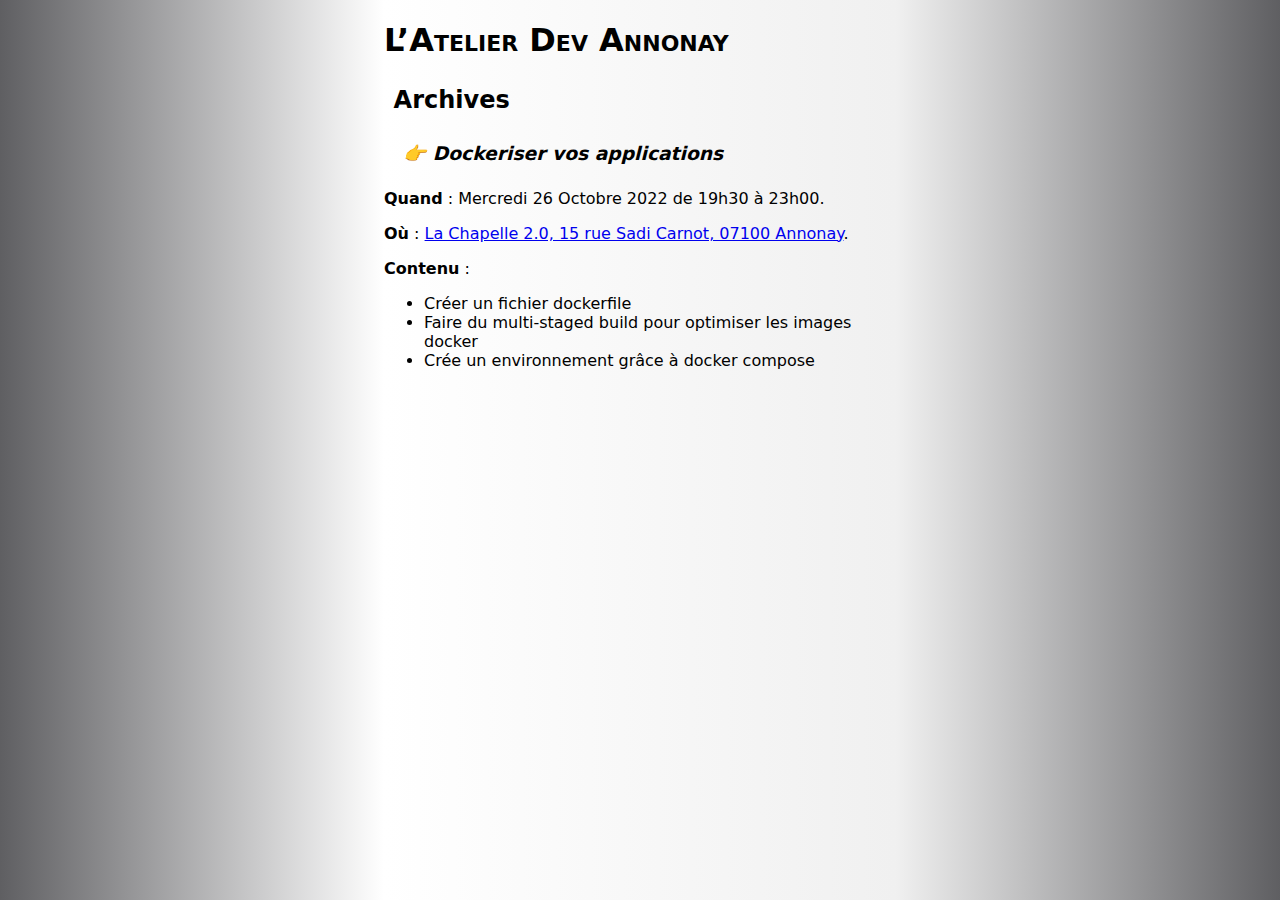
==== archives.html @ 3482b718 "Archive 2022-10 session" ====
<!doctype html>
<html lang="en">

<head>
    <meta charset="utf-8">
    <title>Archives - ADA</title>
    <link rel="stylesheet" href="style.css">
</head>

<body>
    <h1 id="latelier-dev-annonay">L’Atelier Dev Annonay</h1>
    <h2 id="archives">Archives</h2>
    <h3 id="dockeriser-vos-applications">Dockeriser vos applications</h3>
    <p><strong>Quand</strong> : Mercredi 26 Octobre 2022 de 19h30 à 23h00.</p>
    <p><strong>Où</strong> : <a href="https://goo.gl/maps/TV4A3xtCcQDWNDC16">La Chapelle 2.0, 15 rue Sadi Carnot, 07100 Annonay</a>.</p>
    <p><strong>Contenu</strong> :</p>
    <ul>
    <li>Créer un fichier dockerfile</li>
    <li>Faire du multi-staged build pour optimiser les images docker</li>
    <li>Crée un environnement grâce à docker compose</li>
    </ul>
</body>

</html>
---- style.css ----
body {
    font-family: -apple-system, system-ui, BlinkMacSystemFont, "Segoe UI", Roboto, Oxygen-Sans, Ubuntu, Cantarell, "Helvetica Neue", Arial, sans-serif;
}

@media only screen and (min-width: 1200px) {
    body {
        width: 40%;
        margin-left: auto;
        margin-right: auto;
        background: rgb(2, 0, 36);
        background: linear-gradient(90deg, rgb(95, 95, 98) 0%, rgba(255, 255, 255, 1) 30%, rgba(240, 240, 240, 1) 70%, rgb(95, 95, 98) 100%);
    }
}

@media only screen and (max-width: 1200px) {

    body {
        width: 90%;
        margin-left: auto;
        margin-right: auto;
        background: rgba(230, 230, 230, 1);
    }
}

h1,
h2,
h3,
h4,
h5,
h6 {
    font-weight: bold;
    width: 100%;
}

h1 {
    font-variant: small-caps;
}

h2 {
    padding: 0.3rem 0.6rem;
}


h3 {
    font-style: italic;
    padding: 0.3rem 1.2rem;

}

h3::before {
    content: "👉 ";
}
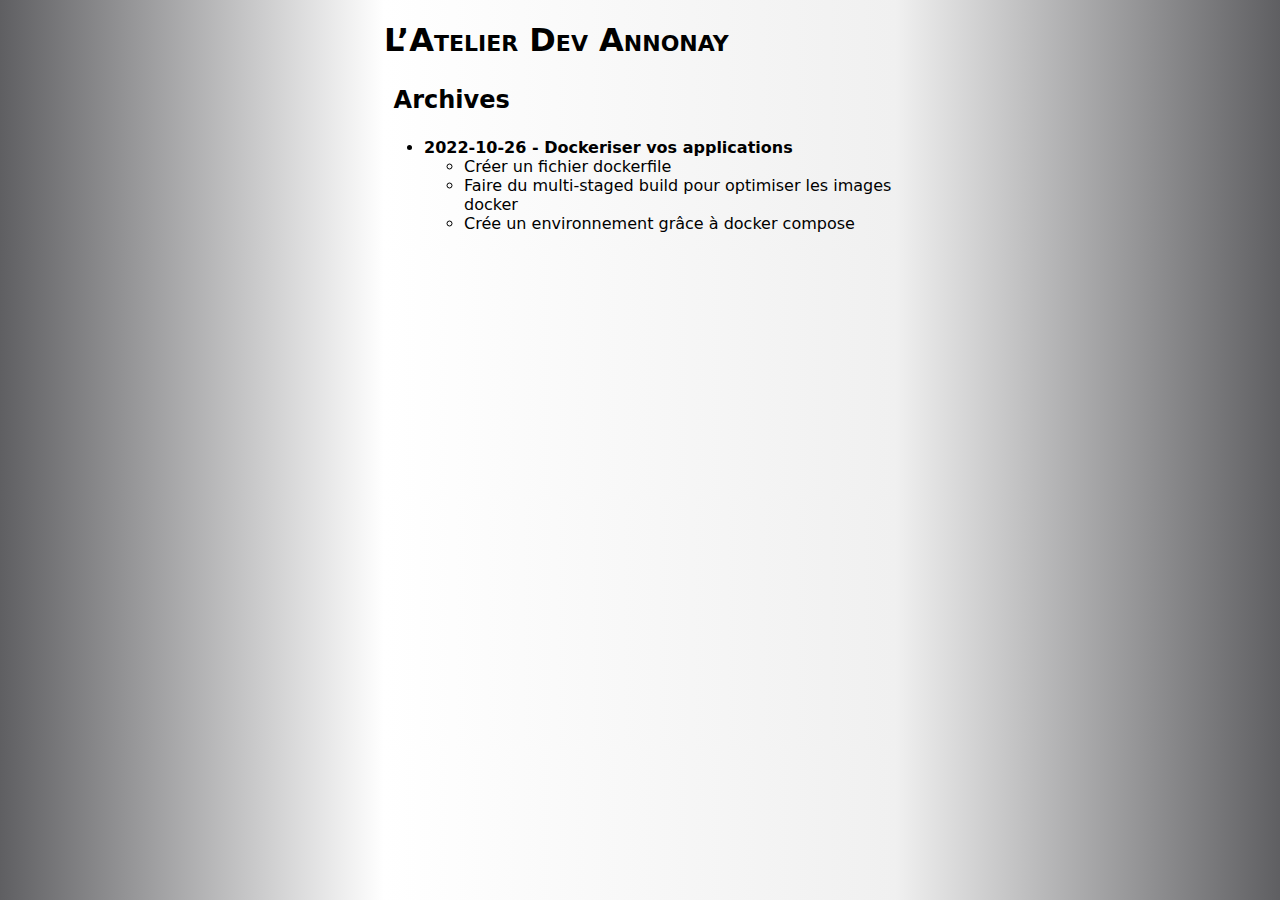
==== commit 34fdafcf: "Merge branch 'master' of github.com:yurivital/ada" ====
--- a/archives.html
+++ b/archives.html
@@ -10,14 +10,13 @@
 <body>
     <h1 id="latelier-dev-annonay">L’Atelier Dev Annonay</h1>
     <h2 id="archives">Archives</h2>
-    <h3 id="dockeriser-vos-applications">Dockeriser vos applications</h3>
-    <p><strong>Quand</strong> : Mercredi 26 Octobre 2022 de 19h30 à 23h00.</p>
-    <p><strong>Où</strong> : <a href="https://goo.gl/maps/TV4A3xtCcQDWNDC16">La Chapelle 2.0, 15 rue Sadi Carnot, 07100 Annonay</a>.</p>
-    <p><strong>Contenu</strong> :</p>
+    <ul>
+    <li><strong>2022-10-26 - Dockeriser vos applications</strong>
     <ul>
     <li>Créer un fichier dockerfile</li>
     <li>Faire du multi-staged build pour optimiser les images docker</li>
     <li>Crée un environnement grâce à docker compose</li>
+    </ul></li>
     </ul>
 </body>
 
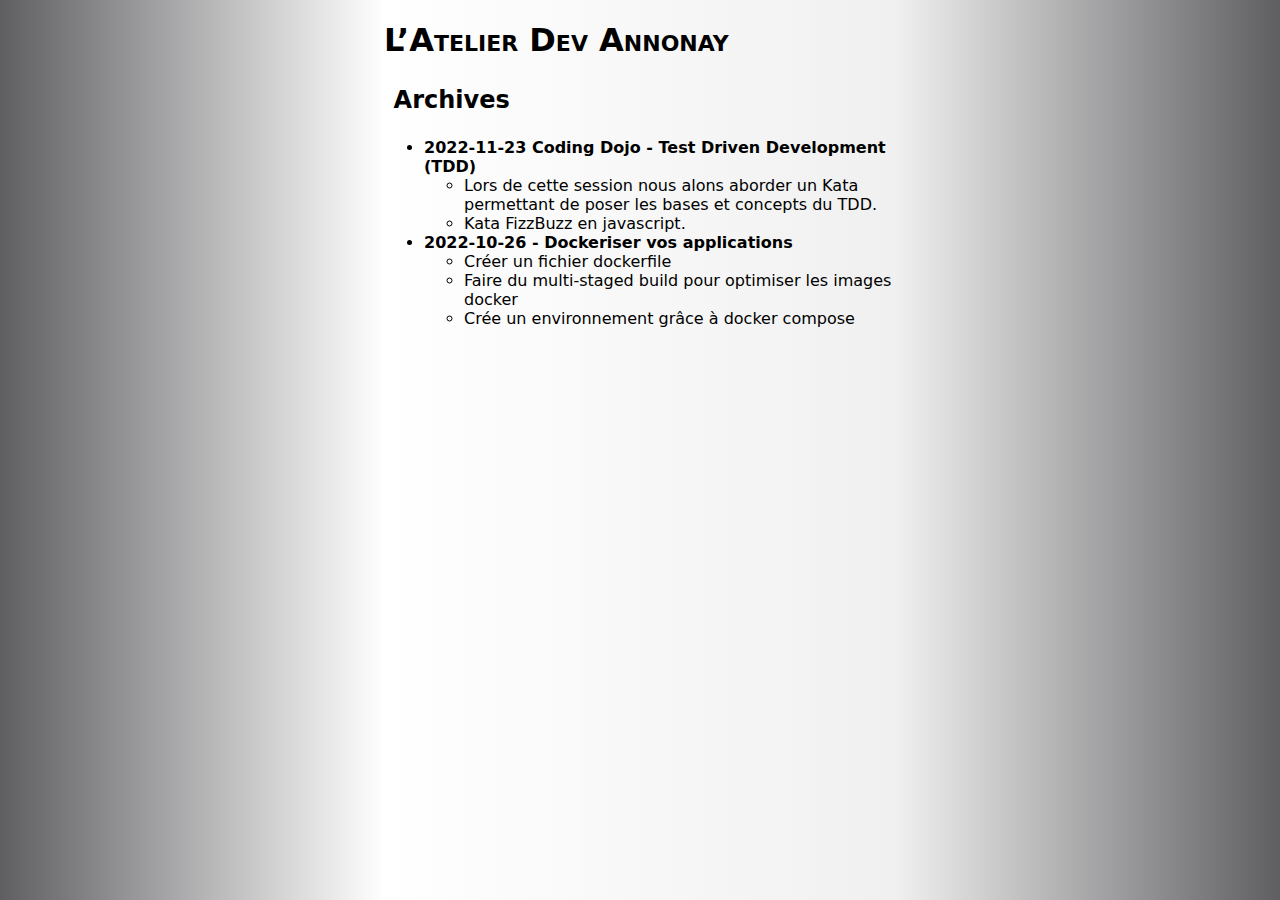
==== commit 015e6b16: "Archive 2022-11 session" ====
--- a/archives.html
+++ b/archives.html
@@ -11,6 +11,11 @@
     <h1 id="latelier-dev-annonay">L’Atelier Dev Annonay</h1>
     <h2 id="archives">Archives</h2>
     <ul>
+    <li><strong>2022-11-23 Coding Dojo - Test Driven Development (TDD)</strong>
+    <ul>
+    <li>Lors de cette session nous alons aborder un Kata permettant de poser les bases et concepts du TDD.</li>
+    <li>Kata FizzBuzz en javascript.</li>
+    </ul></li>
     <li><strong>2022-10-26 - Dockeriser vos applications</strong>
     <ul>
     <li>Créer un fichier dockerfile</li>
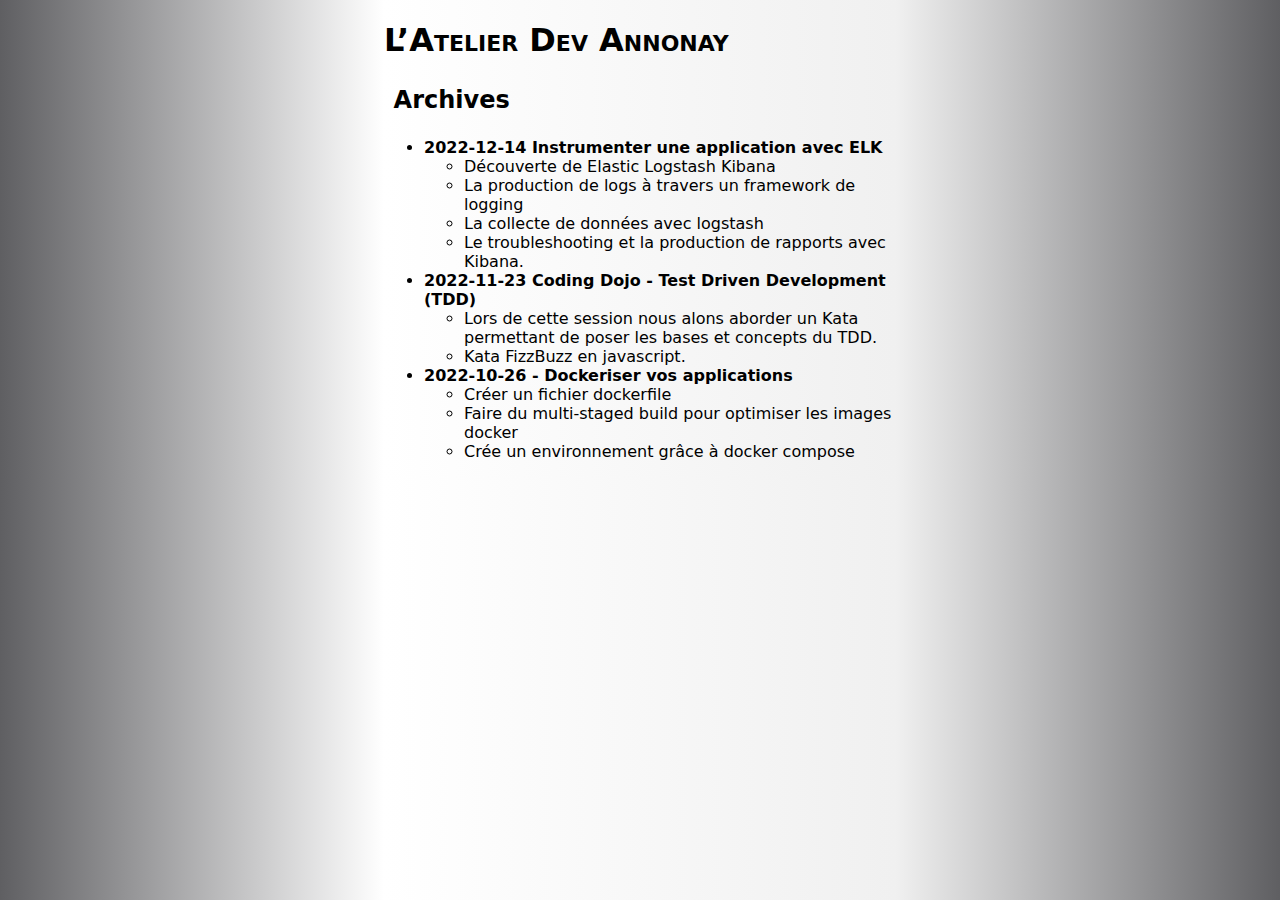
==== commit c09e9e87: "Update with S1 2023 events" ====
--- a/archives.html
+++ b/archives.html
@@ -11,6 +11,13 @@
     <h1 id="latelier-dev-annonay">L’Atelier Dev Annonay</h1>
     <h2 id="archives">Archives</h2>
     <ul>
+    <li><strong>2022-12-14 Instrumenter une application avec ELK</strong>
+    <ul>
+    <li>Découverte de Elastic Logstash Kibana</li>
+    <li>La production de logs à travers un framework de logging</li>
+    <li>La collecte de données avec logstash</li>
+    <li>Le troubleshooting et la production de rapports avec Kibana.</li>
+    </ul></li>
     <li><strong>2022-11-23 Coding Dojo - Test Driven Development (TDD)</strong>
     <ul>
     <li>Lors de cette session nous alons aborder un Kata permettant de poser les bases et concepts du TDD.</li>
